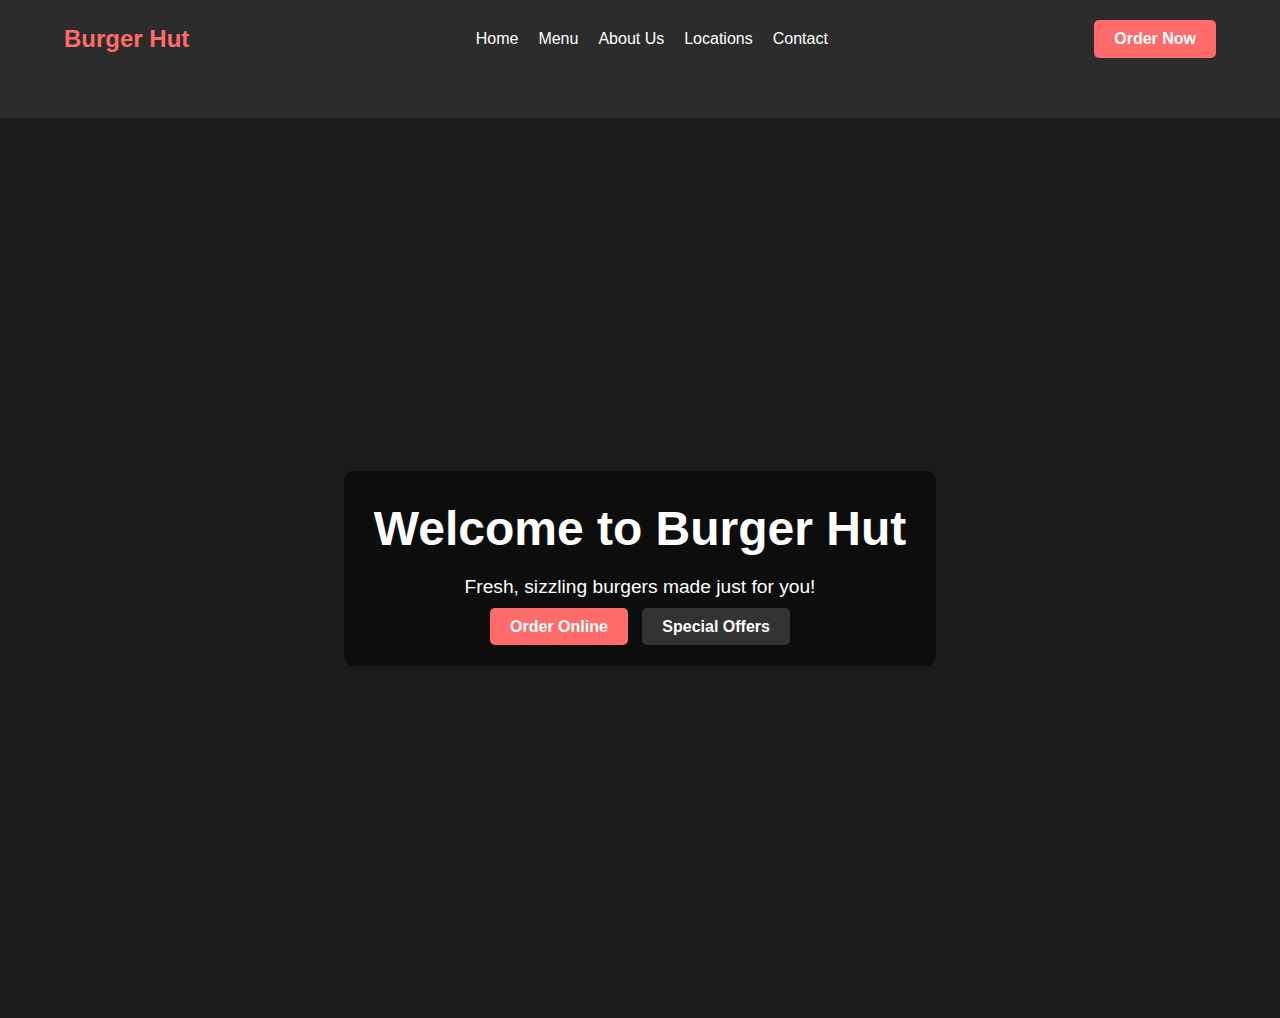
==== index.html @ 5c2a2a7b "Update and rename Hi.html to index.html" ====
<!DOCTYPE html>
<html lang="en">
<head>
    <meta charset="UTF-8">
    <meta name="viewport" content="width=device-width, initial-scale=1.0">
    <title>Burger Hut</title>
    <link rel="stylesheet" href="styles.css">
</head>
<body>
    <header>
        <div class="container">
            <div class="logo">
                <a href="#">Burger Hut</a>
            </div>
            <nav class="nav-menu">
                <ul>
                    <li><a href="#home">Home</a></li>
                    <li><a href="#menu">Menu</a></li>
                    <li><a href="#about">About Us</a></li>
                    <li><a href="#locations">Locations</a></li>
                    <li><a href="#contact">Contact</a></li>
                </ul>
            </nav>
            <a href="#order" class="cta-button">Order Now</a>
        </div>
    </header>

    <!DOCTYPE html>
<html lang="en">
<head>
    <meta charset="UTF-8">
    <meta name="viewport" content="width=device-width, initial-scale=1.0">
    <title>Burger Hut</title>
    <link rel="stylesheet" href="styles.css">
</head>
<body>
    <header>
        <!-- Header code here -->
    </header>

    <section class="hero">
        <div class="hero-content">
            <h1>Welcome to Burger Hut</h1>
            <p>Fresh, sizzling burgers made just for you!</p>
            <a href="#order" class="cta-button">Order Online</a>
            <a href="#specials" class="cta-button secondary">Special Offers</a>
        </div>
    </section>
</body>
</html>

</body>
</html>
---- styles.css ----
/* General Reset */
* {
    margin: 0;
    padding: 0;
    box-sizing: border-box;
}

/* Body Styling */
body {
    font-family: 'Arial', sans-serif;
    background-color: #1b1b1b;
    color: #ffffff;
}

/* Header Styling */
header {
    background-color: #2c2c2c;
    padding: 20px 0;
}

.container {
    display: flex;
    justify-content: space-between;
    align-items: center;
    width: 90%;
    margin: 0 auto;
}

.logo a {
    color: #ff6b6b;
    font-size: 1.5em;
    font-weight: bold;
    text-decoration: none;
}

.nav-menu ul {
    display: flex;
    list-style: none;
}

.nav-menu ul li {
    margin-left: 20px;
}

.nav-menu ul li a {
    color: #ffffff;
    text-decoration: none;
    font-size: 1em;
    transition: color 0.3s ease;
}

.nav-menu ul li a:hover {
    color: #ff6b6b;
}

.cta-button {
    background-color: #ff6b6b;
    color: #ffffff;
    padding: 10px 20px;
    text-decoration: none;
    border-radius: 5px;
    font-weight: bold;
    transition: background-color 0.3s ease;
}

.cta-button:hover {
    background-color: #ff4a4a;
}

/* General Reset */
* {
    margin: 0;
    padding: 0;
    box-sizing: border-box;
}

/* Body Styling */
body {
    font-family: 'Arial', sans-serif;
    background-color: #1b1b1b;
    color: #ffffff;
}

/* Header Styling */
header {
    background-color: #2c2c2c;
    padding: 20px 0;
}

.container {
    display: flex;
    justify-content: space-between;
    align-items: center;
    width: 90%;
    margin: 0 auto;
}

.logo a {
    color: #ff6b6b;
    font-size: 1.5em;
    font-weight: bold;
    text-decoration: none;
}

.nav-menu ul {
    display: flex;
    list-style: none;
}

.nav-menu ul li {
    margin-left: 20px;
}

.nav-menu ul li a {
    color: #ffffff;
    text-decoration: none;
    font-size: 1em;
    transition: color 0.3s ease;
}

.nav-menu ul li a:hover {
    color: #ff6b6b;
}

.cta-button {
    background-color: #ff6b6b;
    color: #ffffff;
    padding: 10px 20px;
    text-decoration: none;
    border-radius: 5px;
    font-weight: bold;
    transition: background-color 0.3s ease;
}

.cta-button:hover {
    background-color: #ff4a4a;
}

/* Hero Section Styling */
.hero {
    background-image: url('path-to-your-hero-image.jpg'); /* Replace with your image path */
    background-size: cover;
    background-position: center;
    height: 100vh;
    display: flex;
    align-items: center;
    justify-content: center;
    text-align: center;
    color: #ffffff;
}

.hero-content {
    background: rgba(0, 0, 0, 0.5); /* Semi-transparent background for readability */
    padding: 30px;
    border-radius: 10px;
}

.hero h1 {
    font-size: 3em;
    margin-bottom: 20px;
}

.hero p {
    font-size: 1.2em;
    margin-bottom: 20px;
}

.cta-button.secondary {
    background-color: #333333;
    margin-left: 10px;
}

.cta-button.secondary:hover {
    background-color: #444444;
}
---- styles.css ----
/* General Reset */
* {
    margin: 0;
    padding: 0;
    box-sizing: border-box;
}

/* Body Styling */
body {
    font-family: 'Arial', sans-serif;
    background-color: #1b1b1b;
    color: #ffffff;
}

/* Header Styling */
header {
    background-color: #2c2c2c;
    padding: 20px 0;
}

.container {
    display: flex;
    justify-content: space-between;
    align-items: center;
    width: 90%;
    margin: 0 auto;
}

.logo a {
    color: #ff6b6b;
    font-size: 1.5em;
    font-weight: bold;
    text-decoration: none;
}

.nav-menu ul {
    display: flex;
    list-style: none;
}

.nav-menu ul li {
    margin-left: 20px;
}

.nav-menu ul li a {
    color: #ffffff;
    text-decoration: none;
    font-size: 1em;
    transition: color 0.3s ease;
}

.nav-menu ul li a:hover {
    color: #ff6b6b;
}

.cta-button {
    background-color: #ff6b6b;
    color: #ffffff;
    padding: 10px 20px;
    text-decoration: none;
    border-radius: 5px;
    font-weight: bold;
    transition: background-color 0.3s ease;
}

.cta-button:hover {
    background-color: #ff4a4a;
}

/* General Reset */
* {
    margin: 0;
    padding: 0;
    box-sizing: border-box;
}

/* Body Styling */
body {
    font-family: 'Arial', sans-serif;
    background-color: #1b1b1b;
    color: #ffffff;
}

/* Header Styling */
header {
    background-color: #2c2c2c;
    padding: 20px 0;
}

.container {
    display: flex;
    justify-content: space-between;
    align-items: center;
    width: 90%;
    margin: 0 auto;
}

.logo a {
    color: #ff6b6b;
    font-size: 1.5em;
    font-weight: bold;
    text-decoration: none;
}

.nav-menu ul {
    display: flex;
    list-style: none;
}

.nav-menu ul li {
    margin-left: 20px;
}

.nav-menu ul li a {
    color: #ffffff;
    text-decoration: none;
    font-size: 1em;
    transition: color 0.3s ease;
}

.nav-menu ul li a:hover {
    color: #ff6b6b;
}

.cta-button {
    background-color: #ff6b6b;
    color: #ffffff;
    padding: 10px 20px;
    text-decoration: none;
    border-radius: 5px;
    font-weight: bold;
    transition: background-color 0.3s ease;
}

.cta-button:hover {
    background-color: #ff4a4a;
}

/* Hero Section Styling */
.hero {
    background-image: url('path-to-your-hero-image.jpg'); /* Replace with your image path */
    background-size: cover;
    background-position: center;
    height: 100vh;
    display: flex;
    align-items: center;
    justify-content: center;
    text-align: center;
    color: #ffffff;
}

.hero-content {
    background: rgba(0, 0, 0, 0.5); /* Semi-transparent background for readability */
    padding: 30px;
    border-radius: 10px;
}

.hero h1 {
    font-size: 3em;
    margin-bottom: 20px;
}

.hero p {
    font-size: 1.2em;
    margin-bottom: 20px;
}

.cta-button.secondary {
    background-color: #333333;
    margin-left: 10px;
}

.cta-button.secondary:hover {
    background-color: #444444;
}
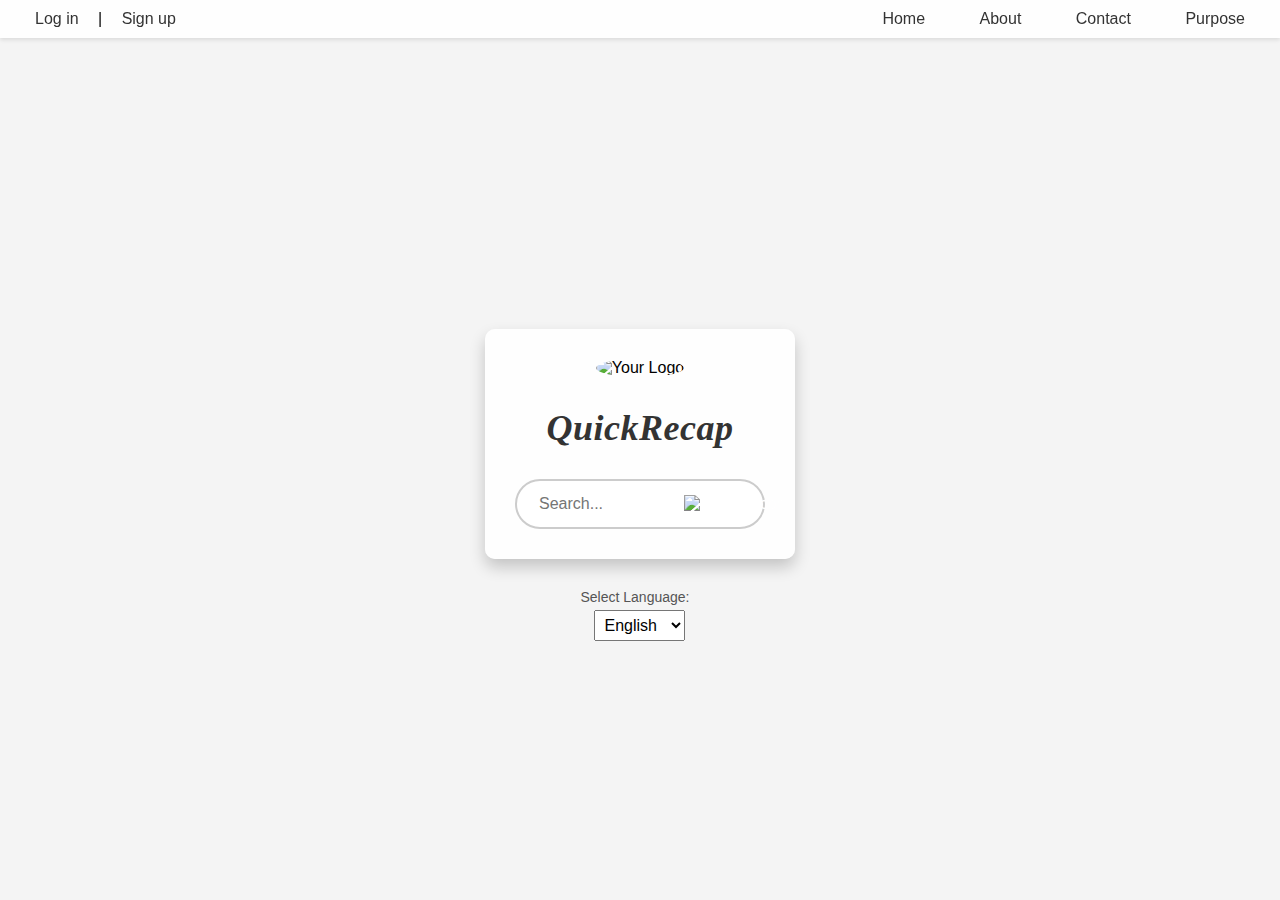
==== commit 730d7fe8: "Add files via upload" ====
--- a/index.html
+++ b/index.html
@@ -1,53 +1,55 @@
 <!DOCTYPE html>
 <html lang="en">
+
 <head>
     <meta charset="UTF-8">
     <meta name="viewport" content="width=device-width, initial-scale=1.0">
-    <title>Burger Hut</title>
+    <title>QuickRecap</title>
     <link rel="stylesheet" href="styles.css">
+    <script src="scripts.js" defer></script>
 </head>
-<body>
-    <header>
-        <div class="container">
-            <div class="logo">
-                <a href="#">Burger Hut</a>
-            </div>
-            <nav class="nav-menu">
-                <ul>
-                    <li><a href="#home">Home</a></li>
-                    <li><a href="#menu">Menu</a></li>
-                    <li><a href="#about">About Us</a></li>
-                    <li><a href="#locations">Locations</a></li>
-                    <li><a href="#contact">Contact</a></li>
-                </ul>
-            </nav>
-            <a href="#order" class="cta-button">Order Now</a>
+
+<body class="fade-out">
+    <!-- Transparent Header Section -->
+    <header class="transparent-header">
+        <div class="header-left">
+            <a href="Log&Sign.html">Log in</a> |
+            <a href="Log&Sign.html">Sign up</a>
         </div>
-    </header>
+        <div class="header-right">
+            <a href="index.html">Home</a>
+            <a href="about.html">About</a>
+            <a href="contact.html">Contact</a>
+            <a href="purpose.html">Purpose</a>
+        </div>
+    </header>    
 
-    <!DOCTYPE html>
-<html lang="en">
-<head>
-    <meta charset="UTF-8">
-    <meta name="viewport" content="width=device-width, initial-scale=1.0">
-    <title>Burger Hut</title>
-    <link rel="stylesheet" href="styles.css">
-</head>
-<body>
-    <header>
-        <!-- Header code here -->
-    </header>
+    <!-- Main Landing Content -->
+    <div class="landing-container">
+        <!-- Logo Placeholder -->
+        <img src="https://banner2.cleanpng.com/20180427/bfq/kisspng-internet-society-internet-engineering-task-force-i-party-and-government-conference-5ae34b129d6434.5780441015248453306447.jpg" alt="Your Logo" class="logo">
 
-    <section class="hero">
-        <div class="hero-content">
-            <h1>Welcome to Burger Hut</h1>
-            <p>Fresh, sizzling burgers made just for you!</p>
-            <a href="#order" class="cta-button">Order Online</a>
-            <a href="#specials" class="cta-button secondary">Special Offers</a>
+        <!-- Quick Recap Title -->
+        <h2 id="quick-recap" class="quick-recap">QuickRecap</h2>
+
+        <!-- Search Bar -->
+        <div class="search-bar">
+            <input type="text" placeholder="Search...">
+            <button><img src="https://encrypted-tbn0.gstatic.com/images?q=tbn:ANd9GcQF2bqTHLKz9I9sb9ZD4AiQjnpkbJZgvvP0cQ&s" alt="Search Icon"></button>
         </div>
-    </section>
+    </div>
+
+    <!-- Language Selector -->
+    <div class="language-selector">
+        <label for="language">Select Language:</label>
+        <select id="language" onchange="translate()">
+            <option value="en">English</option>
+            <option value="es">Spanish</option>
+            <option value="fr">French</option>
+            <option value="de">German</option>
+            <option value="zh">Chinese</option>
+        </select>
+    </div>
 </body>
+
 </html>
-
-</body>
-</html>
--- a/styles.css
+++ b/styles.css
@@ -1,175 +1,323 @@
-/* General Reset */
+/* Reset and Body Styling */
 * {
+    box-sizing: border-box;
     margin: 0;
     padding: 0;
-    box-sizing: border-box;
-}
-
-/* Body Styling */
+    font-family: Arial, sans-serif;
+}
+
 body {
-    font-family: 'Arial', sans-serif;
-    background-color: #1b1b1b;
-    color: #ffffff;
-}
-
-/* Header Styling */
-header {
-    background-color: #2c2c2c;
-    padding: 20px 0;
-}
-
-.container {
+    background-color: #f4f4f4;
+    display: flex;
+    flex-direction: column;
+    align-items: center;
+    justify-content: center;
+    min-height: 100vh;
+}
+
+/* Transparent Header */
+header.transparent-header {
+    position: fixed;
+    top: 0;
+    width: 100%;
+    background: rgba(255, 255, 255, 0.9);
+    padding: 10px 20px;
     display: flex;
     justify-content: space-between;
     align-items: center;
-    width: 90%;
-    margin: 0 auto;
-}
-
-.logo a {
-    color: #ff6b6b;
-    font-size: 1.5em;
-    font-weight: bold;
+    box-shadow: 0 2px 4px rgba(0, 0, 0, 0.1);
+    z-index: 1000;
+}
+
+.header-left a, .header-right a {
     text-decoration: none;
-}
-
-.nav-menu ul {
-    display: flex;
-    list-style: none;
-}
-
-.nav-menu ul li {
+    color: #333;
+    font-size: 16px;
+    padding: 0 15px;
+}
+
+.header-right a {
     margin-left: 20px;
 }
 
-.nav-menu ul li a {
-    color: #ffffff;
-    text-decoration: none;
-    font-size: 1em;
-    transition: color 0.3s ease;
-}
-
-.nav-menu ul li a:hover {
-    color: #ff6b6b;
-}
-
-.cta-button {
-    background-color: #ff6b6b;
-    color: #ffffff;
-    padding: 10px 20px;
-    text-decoration: none;
-    border-radius: 5px;
-    font-weight: bold;
-    transition: background-color 0.3s ease;
-}
-
-.cta-button:hover {
-    background-color: #ff4a4a;
-}
-
-/* General Reset */
-* {
-    margin: 0;
-    padding: 0;
-    box-sizing: border-box;
-}
-
-/* Body Styling */
+/* Fade In/Out Transition for Pages */
 body {
-    font-family: 'Arial', sans-serif;
-    background-color: #1b1b1b;
-    color: #ffffff;
-}
-
-/* Header Styling */
-header {
-    background-color: #2c2c2c;
-    padding: 20px 0;
-}
-
-.container {
-    display: flex;
-    justify-content: space-between;
-    align-items: center;
-    width: 90%;
-    margin: 0 auto;
-}
-
-.logo a {
-    color: #ff6b6b;
-    font-size: 1.5em;
-    font-weight: bold;
-    text-decoration: none;
-}
-
-.nav-menu ul {
-    display: flex;
-    list-style: none;
-}
-
-.nav-menu ul li {
-    margin-left: 20px;
-}
-
-.nav-menu ul li a {
-    color: #ffffff;
-    text-decoration: none;
-    font-size: 1em;
-    transition: color 0.3s ease;
-}
-
-.nav-menu ul li a:hover {
-    color: #ff6b6b;
-}
-
-.cta-button {
-    background-color: #ff6b6b;
-    color: #ffffff;
-    padding: 10px 20px;
-    text-decoration: none;
-    border-radius: 5px;
-    font-weight: bold;
-    transition: background-color 0.3s ease;
-}
-
-.cta-button:hover {
-    background-color: #ff4a4a;
-}
-
-/* Hero Section Styling */
-.hero {
-    background-image: url('path-to-your-hero-image.jpg'); /* Replace with your image path */
-    background-size: cover;
-    background-position: center;
-    height: 100vh;
-    display: flex;
-    align-items: center;
-    justify-content: center;
-    text-align: center;
-    color: #ffffff;
-}
-
-.hero-content {
-    background: rgba(0, 0, 0, 0.5); /* Semi-transparent background for readability */
+    opacity: 1;
+    transition: opacity 2s ease;
+}
+
+.fade-out {
+    opacity: 1;
+    transition: opacity 2s ease;
+}
+
+.fade-out.hidden {
+    opacity: 0;
+}
+
+/* Login/Signup Container */
+.login-container, .log-sign-container {
+    background-color: #fff;
     padding: 30px;
     border-radius: 10px;
-}
-
-.hero h1 {
-    font-size: 3em;
+    box-shadow: 0 8px 16px rgba(0, 0, 0, 0.2);
+    width: 100%;
+    max-width: 500px;
+    margin-top: 60px;
+}
+
+h2 {
+    text-align: center;
     margin-bottom: 20px;
-}
-
-.hero p {
-    font-size: 1.2em;
+    font-size: 24px;
+    color: #333;
+}
+
+.input-group, .form-section {
+    margin-bottom: 15px;
+}
+
+label {
+    display: block;
+    margin-bottom: 5px;
+    font-size: 14px;
+    color: #555;
+}
+
+input {
+    width: 100%;
+    padding: 10px;
+    border: 1px solid #ccc;
+    border-radius: 5px;
+    font-size: 16px;
+}
+
+input:focus {
+    border-color: #007bff;
+}
+
+button, .btn {
+    width: 100%;
+    padding: 10px;
+    background-color: #007bff;
+    color: white;
+    border: none;
+    border-radius: 5px;
+    cursor: pointer;
+    font-size: 16px;
+}
+
+button:hover, .btn:hover {
+    background-color: #0056b3;
+}
+
+.links {
+    margin-top: 15px;
+    text-align: center;
+}
+
+.links a {
+    text-decoration: none;
+    color: #007bff;
+}
+
+.links a:hover {
+    text-decoration: underline;
+}
+
+/* Landing Container */
+.landing-container {
+    text-align: center;
+    background-color: rgba(255, 255, 255, 0.9);
+    padding: 30px;
+    border-radius: 10px;
+    box-shadow: 0 8px 16px rgba(0, 0, 0, 0.2);
+    margin-top: 80px;
+}
+
+.logo {
+    width: 150px;
+    height: 150px;
+    object-fit: contain;
+    margin-bottom: 30px;
+    border-radius: 50%;
+}
+
+.quick-recap {
+    font-family: "Georgia", "Times New Roman", serif;
+    font-size: 36px;
+    color: #333;
+    letter-spacing: 0.5px;
+    font-style: italic;
+    margin-bottom: 30px;
+}
+
+/* Search Bar */
+.search-bar {
+    display: flex;
+    justify-content: center;
+    align-items: center;
+    width: 250px;
+    height: 50px;
+    border: 2px solid #ccc;
+    border-radius: 50px;
+    background-color: white;
+    padding: 0 12px;
+}
+
+.search-bar input {
+    width: 80%;
+    border: none;
+    outline: none;
+    font-size: 16px;
+}
+
+.search-bar button {
+    background-color: transparent;
+    border: none;
+    cursor: pointer;
+    margin-left: 10px; /* Adjust this value as needed */
+    margin-right: -55px;
+}
+
+.search-bar button img {
+    width: 20px;
+    height: 20px;
+    margin-left: 5px; /* Adjust this value as needed */
+}
+
+.search-bar button:hover img {
+    filter: brightness(0.8);
+}
+
+/* Language Selector */
+.language-selector {
+    margin-top: 20px;
+    padding: 10px;
+    text-align: center;
+}
+
+.language-selector label {
+    margin-right: 10px;
+}
+
+.language-selector select {
+    padding: 5px;
+    font-size: 16px;
+}
+
+/* About Page */
+.about-section {
+    display: flex;
+    justify-content: center;
+    align-items: center;
+    padding-top: 100px;
+    background-color: #e8f4f8;
+    height: 100vh;
+}
+
+.about-container {
+    display: flex;
+    justify-content: space-between;
+    align-items: center;
+    max-width: 1000px;
+    width: 100%;
+    padding: 20px;
+    background-color: #fff;
+    border-radius: 8px;
+    box-shadow: 0 4px 8px rgba(0, 0, 0, 0.1);
+}
+
+.about-description {
+    width: 60%;
+}
+
+.about-image {
+    width: 40%;
+}
+
+.founder-img {
+    max-width: 100%;
+    height: auto;
+    border-radius: 8px;
+}
+
+/* Purpose Page */
+.purpose-section {
+    display: flex;
+    justify-content: center;
+    align-items: center;
+    padding-top: 100px;
+    background-color: #f4f4f4;
+    height: 100vh;
+}
+
+.purpose-container {
+    display: flex;
+    flex-direction: column;
+    justify-content: center;
+    align-items: center;
+    max-width: 800px;
+    width: 100%;
+    padding: 20px;
+    background-color: #fff;
+    border-radius: 8px;
+    box-shadow: 0 4px 8px rgba(0, 0, 0, 0.1);
+}
+
+.purpose-content {
     margin-bottom: 20px;
 }
 
-.cta-button.secondary {
-    background-color: #333333;
-    margin-left: 10px;
-}
-
-.cta-button.secondary:hover {
-    background-color: #444444;
-}
+.purpose-content h2 {
+    font-size: 28px;
+    color: #333;
+    margin-bottom: 10px;
+}
+
+.purpose-content p {
+    font-size: 18px;
+    color: #555;
+    line-height: 1.6;
+}
+
+/* Contact Page */
+.contact-section {
+    padding: 20px;
+}
+
+.contact-container {
+    max-width: 800px;
+    margin: auto;
+    text-align: center;
+    background-color: rgba(255, 255, 255, 0.9);
+    padding: 30px;
+    border-radius: 10px;
+    box-shadow: 0 8px 16px rgba(0, 0, 0, 0.2);
+}
+
+.contact-container h2 {
+    font-size: 32px;
+    margin-bottom: 20px;
+}
+
+.contact-container p {
+    font-size: 18px;
+    margin-bottom: 30px;
+}
+
+.contact-link {
+    display: inline-block;
+    font-size: 18px;
+    color: #007BFF;
+    text-decoration: none;
+    border: 2px solid #007BFF;
+    padding: 10px 20px;
+    border-radius: 5px;
+    transition: background-color 0.3s, color 0.3s;
+}
+
+.contact-link:hover {
+    background-color: #007BFF;
+    color: #fff;
+}
